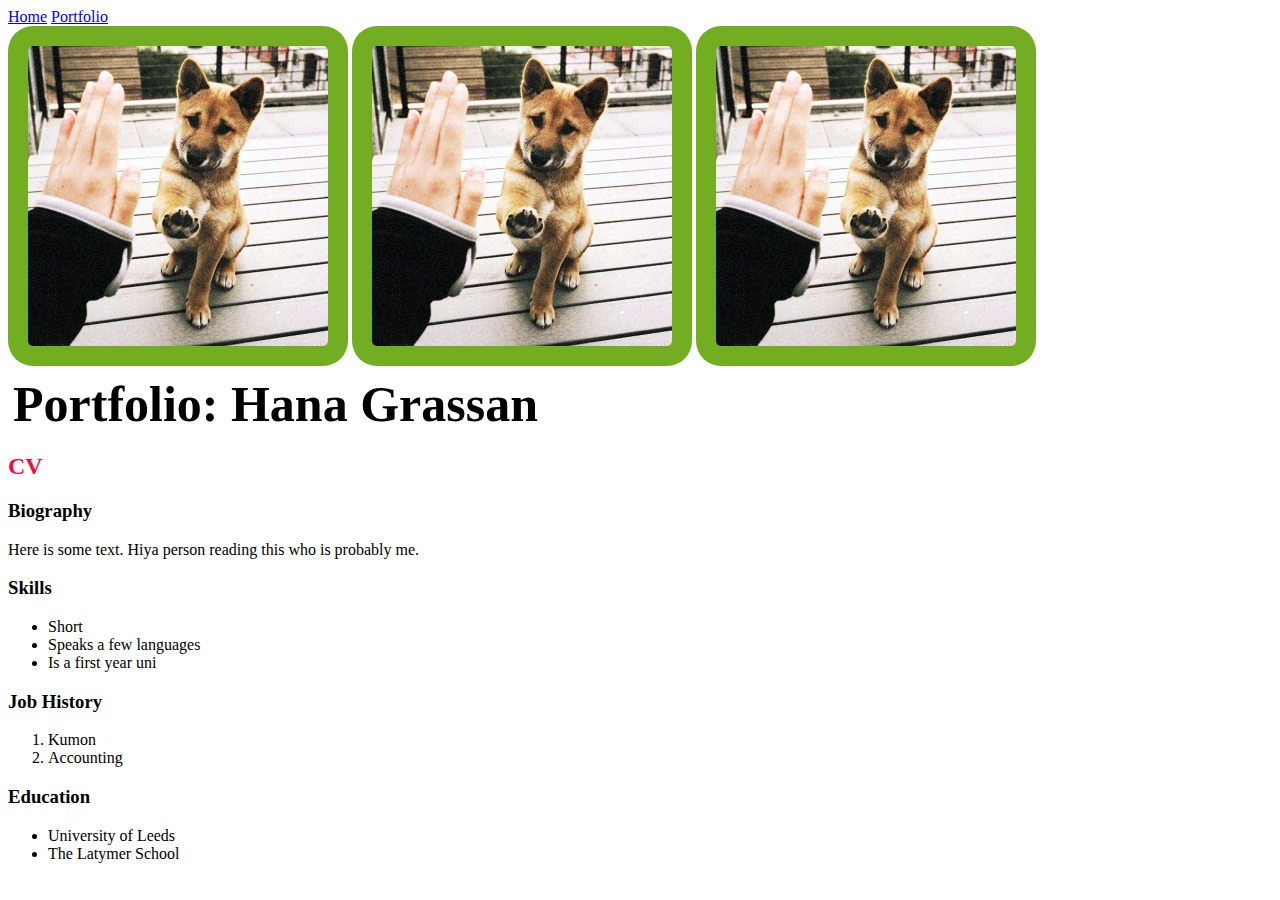
==== index.html @ 6f13b893 "added half of the CSS" ====
<!DOCTYPE html>
<html>
	<head>
		<title>Hana Grassan: Portfolio</title>
		<link rel="stylesheet" type="text/css" href="CSS/index.css">
	</head>
	<body>

		<nav>
			<a href="index.html">Home</a>
			<a href="portfolio.html">Portfolio</a>
		</nav>			

		<img id="rcorners1" src="images/puppy.jpg" width="400px">
		<img id="rcorners1" src="images/puppy.jpg" width="400px">
		<img id="rcorners1" src="images/puppy.jpg" width="400px">

		<h1>Portfolio: Hana Grassan</h1>
		<h2> CV</h2>
		<h3>Biography</h3>

		<p>Here is some text. Hiya person reading this who is probably me.</p>

		<h3>Skills</h3>
		<ul>
			<li>Short</li>
			<li>Speaks a few languages</li>
			<li>Is a first year uni</li>
		</ul>

		<h3>Job History</h3>
		<ol>
			<li>Kumon</li>
			<li>Accounting</li>
		</ol>

		<h3>Education</h3>
		<ul>
			<li>University of Leeds</li>
			<li>The Latymer School</li>
		</ul>



	</body>
</html>
---- CSS/index.css ----
h1 {
 	font-size: 50px;
 }

h2{
	color: #FA0936;
}

h1 {
    margin-top: 5px;
    margin-bottom: 5px;
    margin-right: 5px;
    margin-left: 5px;
}

#rcorners1 {
    border-radius: 25px;
    background: #73AD21;
    padding: 20px; 
    width: 300px;
    }
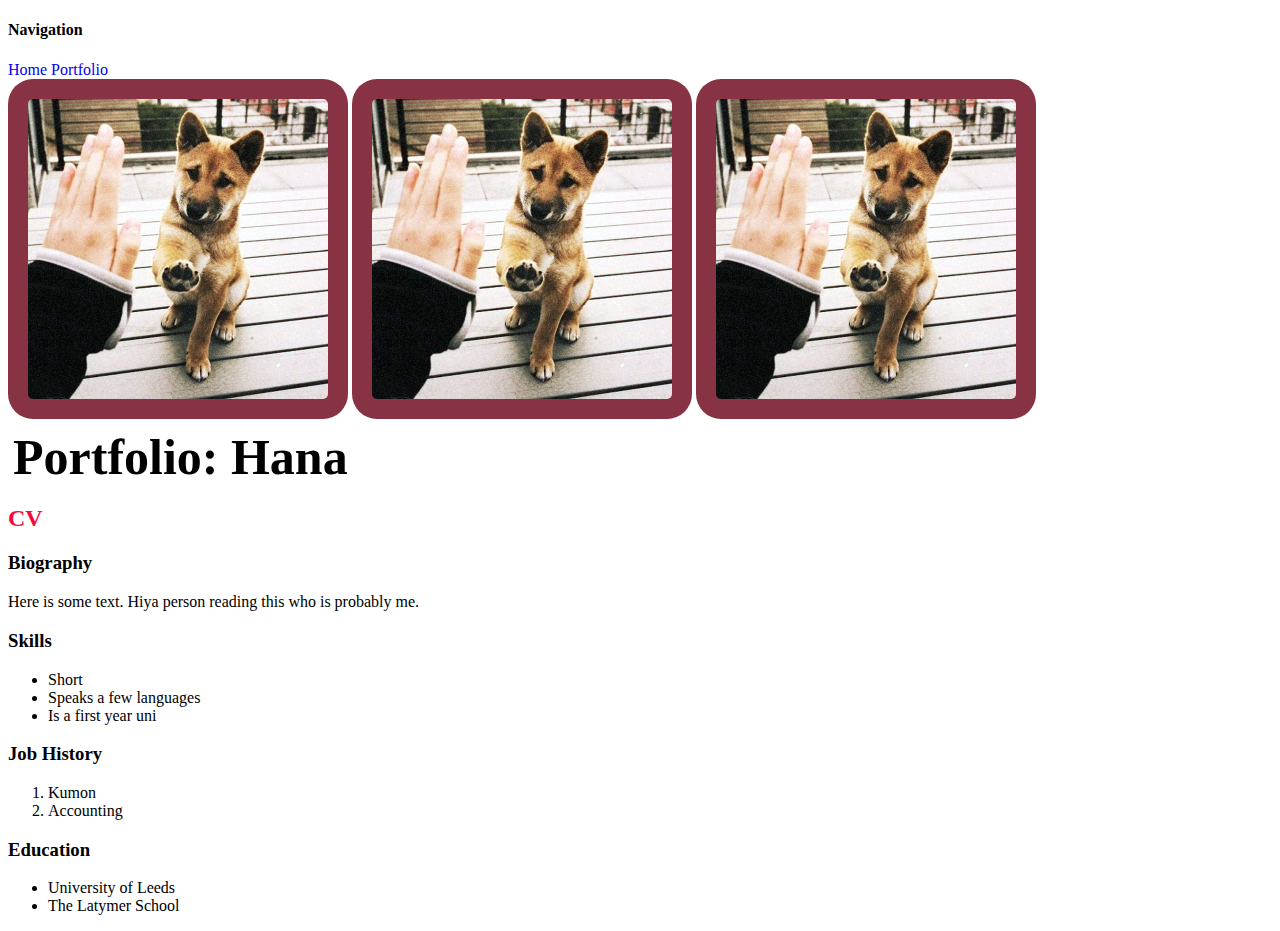
==== commit bd9dade3: "Have finished the first five things on list" ====
--- a/index.html
+++ b/index.html
@@ -6,16 +6,17 @@
 	</head>
 	<body>
 
+		<h4>Navigation</h4>
 		<nav>
-			<a href="index.html">Home</a>
-			<a href="portfolio.html">Portfolio</a>
+			<a class="nounder" href="index.html">Home</a>
+			<a class="nounder" href="portfolio.html">Portfolio</a>
 		</nav>			
 
-		<img id="rcorners1" src="images/puppy.jpg" width="400px">
-		<img id="rcorners1" src="images/puppy.jpg" width="400px">
-		<img id="rcorners1" src="images/puppy.jpg" width="400px">
+		<img class="rcorners" src="images/puppy.jpg" width="400px">
+		<img class="rcorners" src="images/puppy.jpg" width="400px">
+		<img class="rcorners" src="images/puppy.jpg" width="400px">
 
-		<h1>Portfolio: Hana Grassan</h1>
+		<h1>Portfolio: Hana</h1>
 		<h2> CV</h2>
 		<h3>Biography</h3>
 
--- a/CSS/index.css
+++ b/CSS/index.css
@@ -13,9 +13,14 @@
     margin-left: 5px;
 }
 
-#rcorners1 {
-    border-radius: 25px;
-    background: #73AD21;
+.rcorners {
+	border-radius: 25px;
+    background: #834F;
     padding: 20px; 
     width: 300px;
-    } +}
+
+.nounder {
+	text-decoration: none;
+}
+
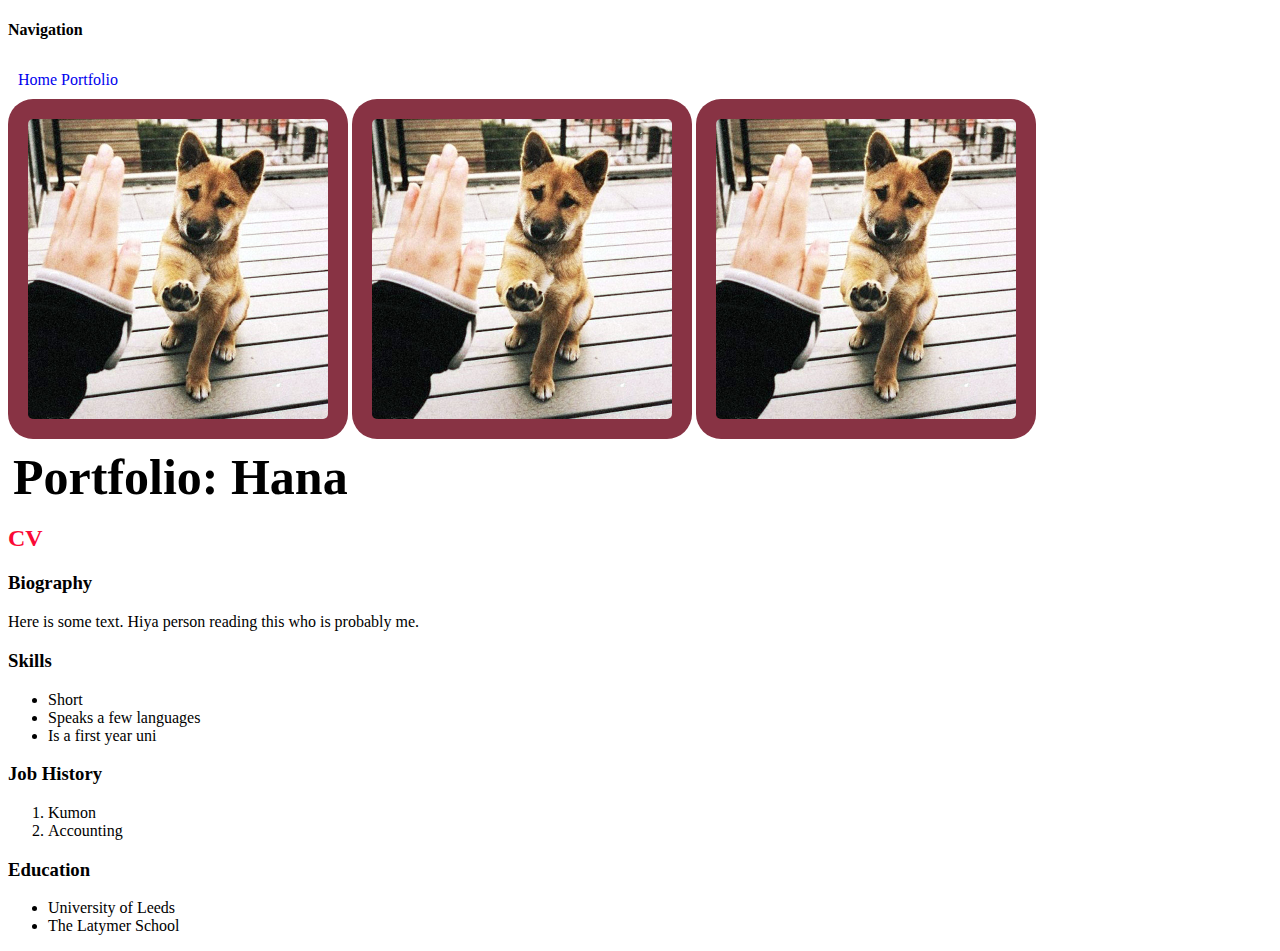
==== commit b5ef2181: "gave 10px padding to nav" ====
--- a/index.html
+++ b/index.html
@@ -7,7 +7,7 @@
 	<body>
 
 		<h4>Navigation</h4>
-		<nav>
+		<nav class="nav">
 			<a class="nounder" href="index.html">Home</a>
 			<a class="nounder" href="portfolio.html">Portfolio</a>
 		</nav>			
--- a/CSS/index.css
+++ b/CSS/index.css
@@ -24,3 +24,7 @@
 	text-decoration: none;
 }
 
+.nav {
+    margin: 0 auto;
+    padding: 10px;
+}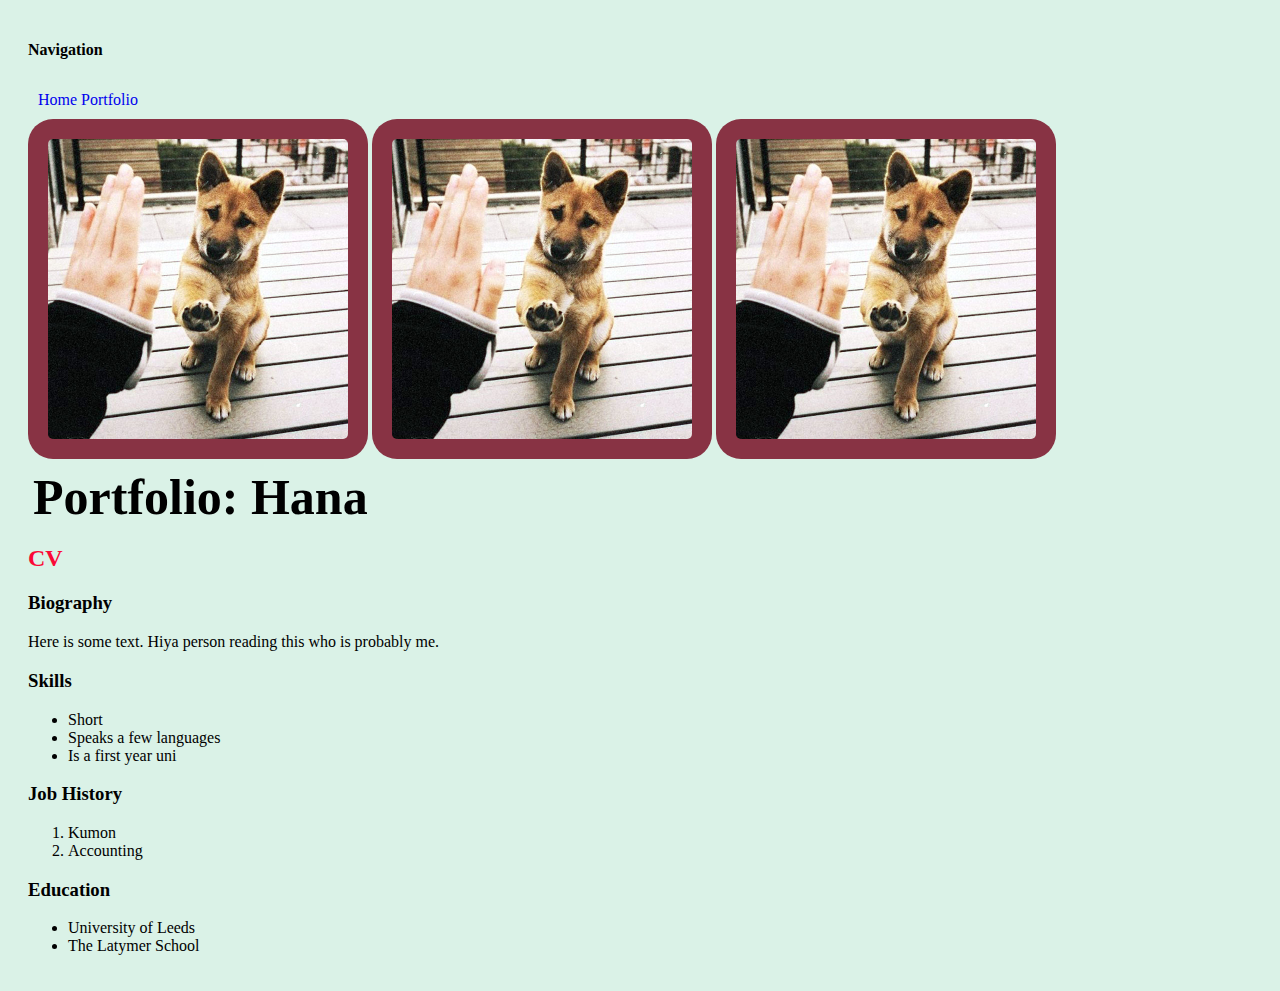
==== commit 1e2d6077: "padded page and changed background colour" ====
--- a/index.html
+++ b/index.html
@@ -1,5 +1,5 @@
 <!DOCTYPE html>
-<html>
+<html class="pagepad">
 	<head>
 		<title>Hana Grassan: Portfolio</title>
 		<link rel="stylesheet" type="text/css" href="CSS/index.css">
--- a/CSS/index.css
+++ b/CSS/index.css
@@ -27,4 +27,12 @@
 .nav {
     margin: 0 auto;
     padding: 10px;
+}
+
+.pagepad {
+	padding: 20px;
+}
+
+body {
+	background-color: #daf2e7;
 }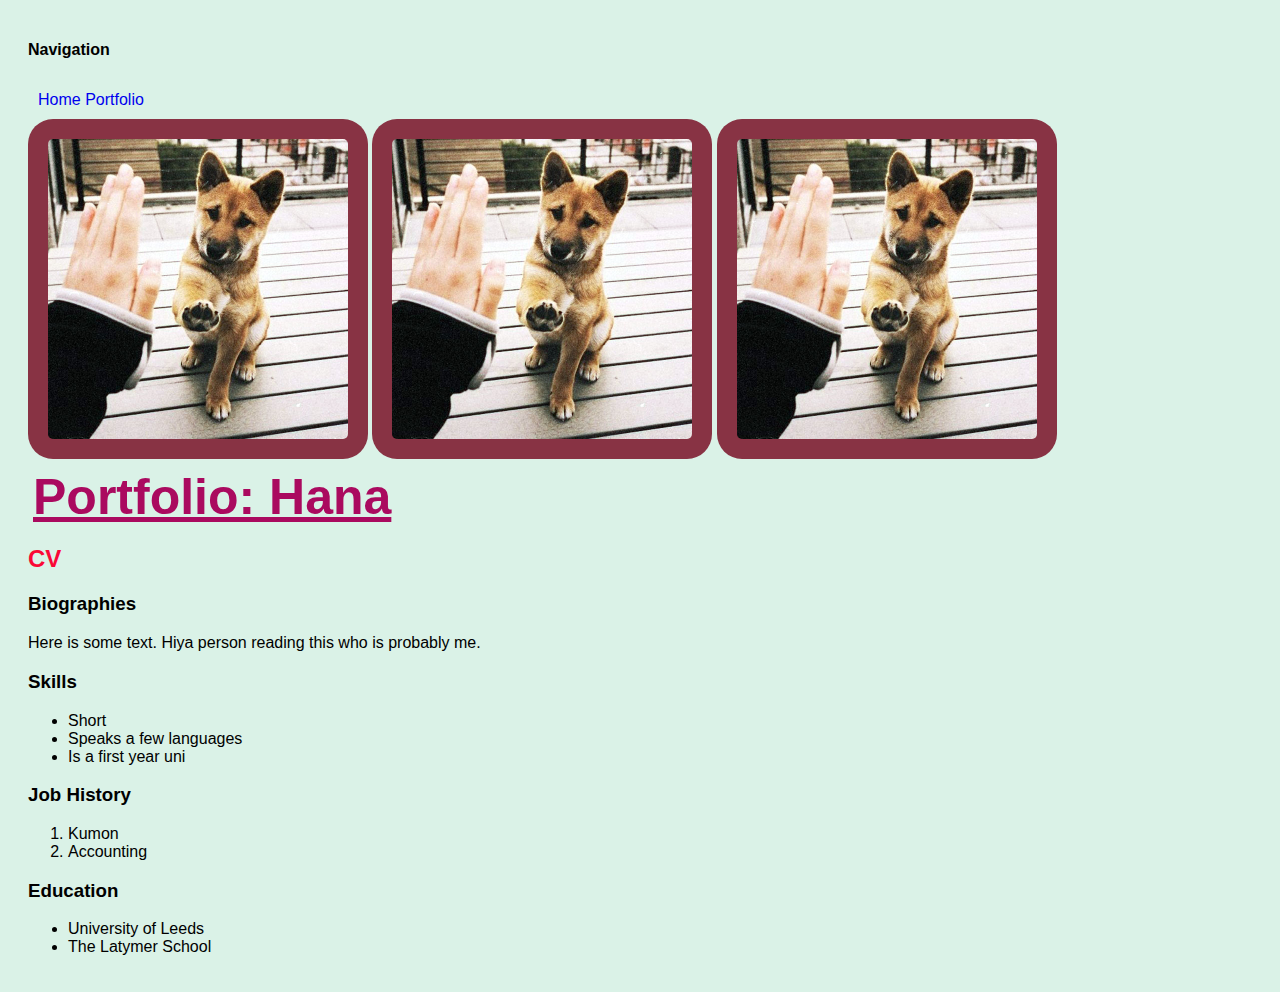
==== commit d25f15ef: "was just checking I had saved the previous" ====
--- a/index.html
+++ b/index.html
@@ -18,7 +18,7 @@
 
 		<h1>Portfolio: Hana</h1>
 		<h2> CV</h2>
-		<h3>Biography</h3>
+		<h3>Biographies</h3>
 
 		<p>Here is some text. Hiya person reading this who is probably me.</p>
 
--- a/CSS/index.css
+++ b/CSS/index.css
@@ -1,5 +1,8 @@
  h1 {
  	font-size: 50px;
+ 	color: #aa0a5f;
+ 	font-family: "Trebuchet MS", Helvetica, sans-serif;
+ 	text-decoration: underline;
  }
 
 h2{
@@ -35,4 +38,8 @@
 
 body {
 	background-color: #daf2e7;
+}
+
+body {
+    font-family: "Trebuchet MS", Helvetica, sans-serif;
 }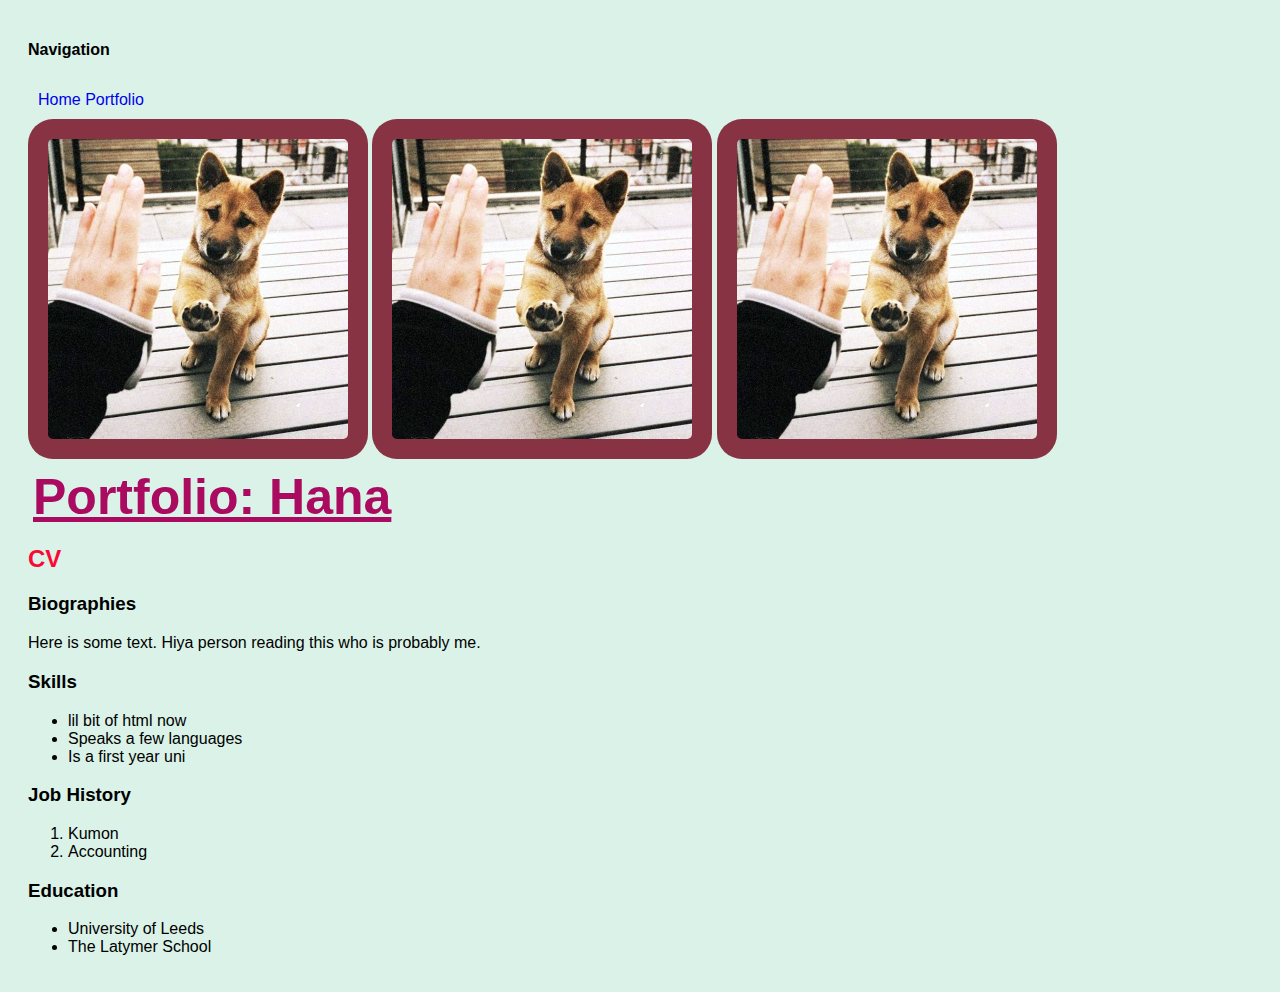
==== commit 5c7378dd: "changed words" ====
--- a/index.html
+++ b/index.html
@@ -24,7 +24,7 @@
 
 		<h3>Skills</h3>
 		<ul>
-			<li>Short</li>
+			<li>lil bit of html now</li>
 			<li>Speaks a few languages</li>
 			<li>Is a first year uni</li>
 		</ul>
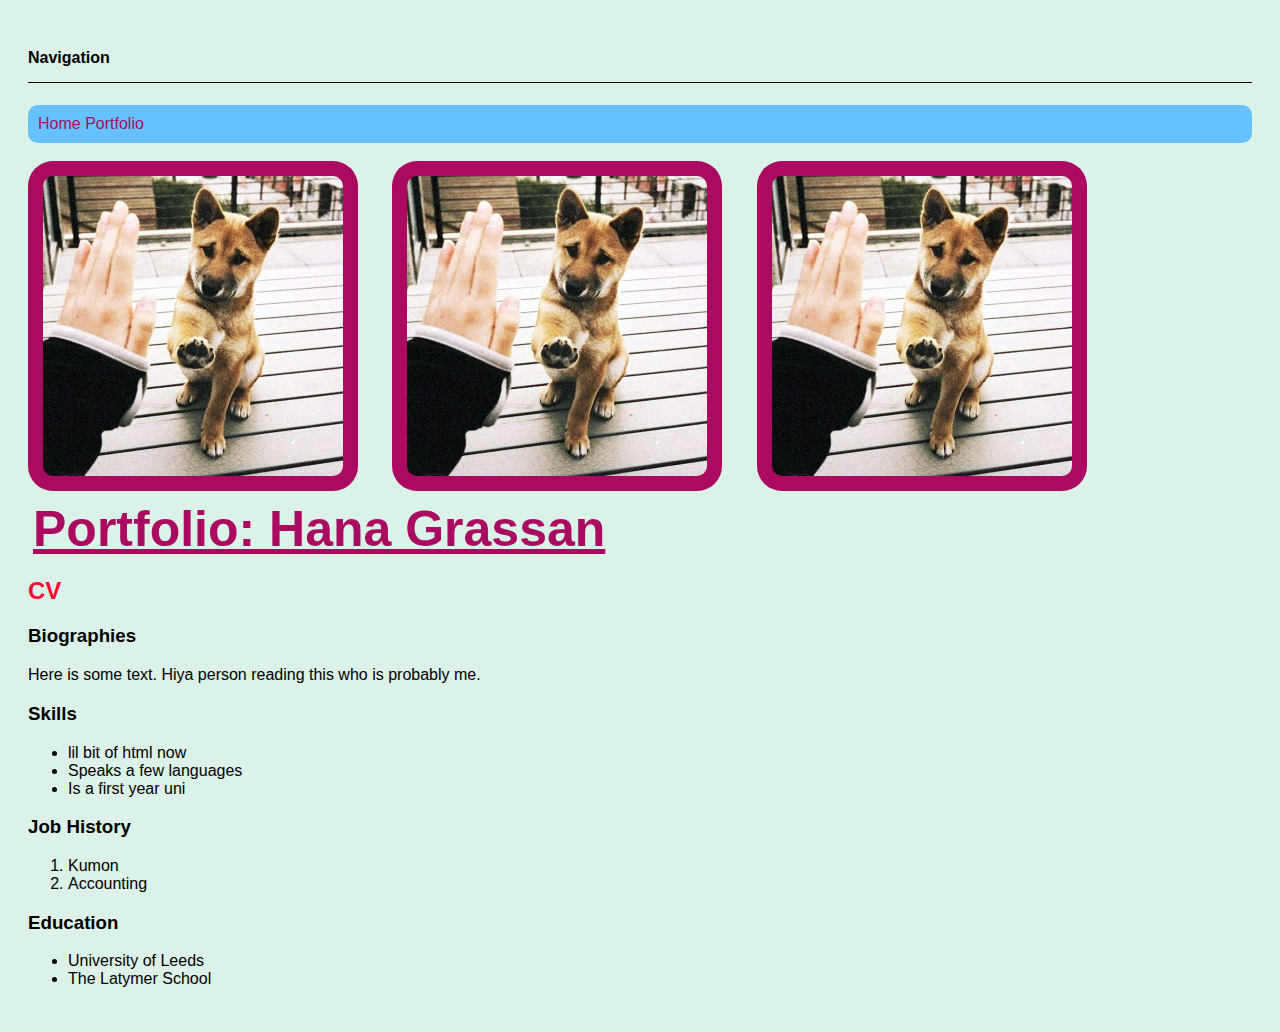
==== commit b7bdaf3b: "changed some layout" ====
--- a/index.html
+++ b/index.html
@@ -1,22 +1,25 @@
 <!DOCTYPE html>
-<html class="pagepad">
+<html>
 	<head>
 		<title>Hana Grassan: Portfolio</title>
 		<link rel="stylesheet" type="text/css" href="CSS/index.css">
 	</head>
 	<body>
 
-		<h4>Navigation</h4>
+		<h4 id="header">Navigation</h4>
+
 		<nav class="nav">
-			<a class="nounder" href="index.html">Home</a>
-			<a class="nounder" href="portfolio.html">Portfolio</a>
+			<a class="no_under" href="index.html">Home</a>
+			<a class="no_under" href="portfolio.html">Portfolio</a>
 		</nav>			
 
-		<img class="rcorners" src="images/puppy.jpg" width="400px">
-		<img class="rcorners" src="images/puppy.jpg" width="400px">
-		<img class="rcorners" src="images/puppy.jpg" width="400px">
+		<br>
 
-		<h1>Portfolio: Hana</h1>
+		<img class="imgrcorners" src="images/puppy.jpg" width="300px">
+		<img class="imgrcorners" src="images/puppy.jpg" width="300px">
+		<img class="imgrcorners" src="images/puppy.jpg" width="300px">
+
+		<h1>Portfolio: Hana Grassan</h1>
 		<h2> CV</h2>
 		<h3>Biographies</h3>
 
--- a/CSS/index.css
+++ b/CSS/index.css
@@ -1,45 +1,66 @@
- h1 {
- 	font-size: 50px;
- 	color: #aa0a5f;
- 	font-family: "Trebuchet MS", Helvetica, sans-serif;
- 	text-decoration: underline;
- }
+	 h1 {
+	 	font-size: 50px;
+	 	color: #aa0a5f;
+	 	font-family: "Trebuchet MS", Helvetica, sans-serif;
+	 	text-decoration: underline;
+	 }
 
-h2{
-	color: #FA0936;
+	h2{
+		color: #FA0936;
+	}
+
+	h1 {
+	    margin-top: 5px;
+	    margin-bottom: 5px;
+	    margin-right: 5px;
+	    margin-left: 5px;
+	}
+
+	.imgrcorners {
+		border-radius: 25px;
+	    background: #aa0a5f;
+	    padding: 15px; 
+	    margin-right: 30px;
+	}
+
+	.no_under {
+		text-decoration: none;
+	}
+
+	.nav {
+	    margin: 0 auto;
+	    padding: 10px;
+	    border-radius: 10px;
+	    background: #66c2ff; 
+	}
+
+
+	body {
+		background-color: #daf2e7;
+		padding: 20px;
+	}
+
+	body {
+	    font-family: "Trebuchet MS", Helvetica, sans-serif;
+	}
+
+	#header {
+		border-bottom: 0.5px solid black;
+		padding-bottom: 15px;
+	}
+
+	/* unvisited link */
+a:link {
+    color: #aa0a5f;
+
 }
 
-h1 {
-    margin-top: 5px;
-    margin-bottom: 5px;
-    margin-right: 5px;
-    margin-left: 5px;
-}
+/* mouse over link */
+a:hover {
+    font-size: 20px;
+    }
 
-.rcorners {
-	border-radius: 25px;
-    background: #834F;
-    padding: 20px; 
-    width: 300px;
-}
-
-.nounder {
-	text-decoration: none;
-}
-
-.nav {
-    margin: 0 auto;
-    padding: 10px;
-}
-
-.pagepad {
-	padding: 20px;
-}
-
-body {
-	background-color: #daf2e7;
-}
-
-body {
-    font-family: "Trebuchet MS", Helvetica, sans-serif;
+/* selected link */
+a:active {
+    color: blue;
 }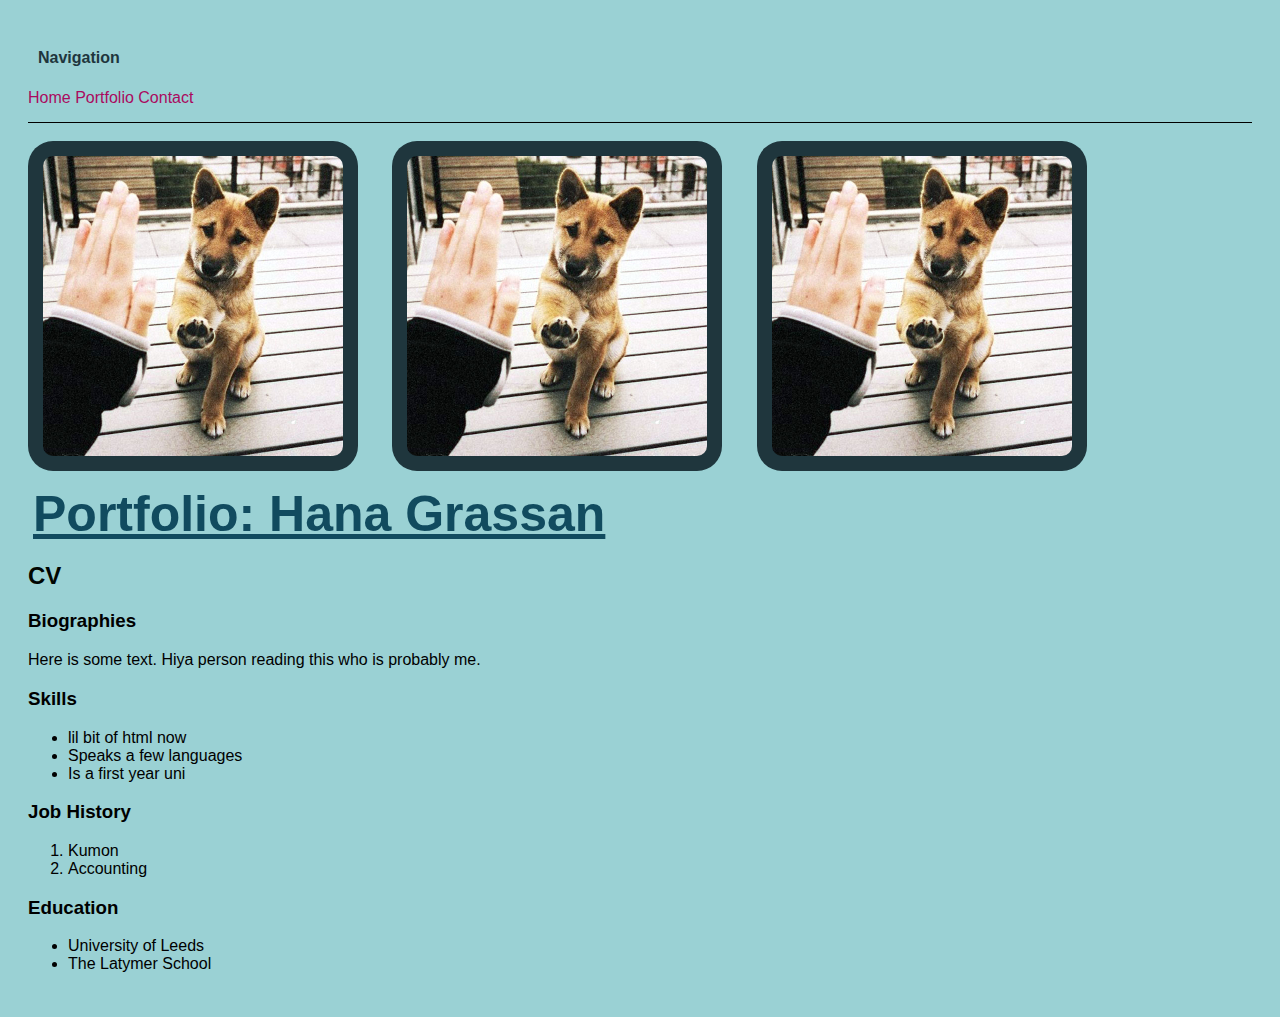
==== commit 6a5cd378: "changing layout and colours" ====
--- a/index.html
+++ b/index.html
@@ -6,11 +6,13 @@
 	</head>
 	<body>
 
-		<h4 id="header">Navigation</h4>
+		<h4 class="h4">Navigation</h4>
 
 		<nav class="nav">
 			<a class="no_under" href="index.html">Home</a>
 			<a class="no_under" href="portfolio.html">Portfolio</a>
+			<a class="no_under" href="contact.html">Contact</a>
+
 		</nav>			
 
 		<br>
--- a/CSS/index.css
+++ b/CSS/index.css
@@ -1,24 +1,21 @@
 	 h1 {
 	 	font-size: 50px;
-	 	color: #aa0a5f;
+	 	color: #114B5F;
 	 	font-family: "Trebuchet MS", Helvetica, sans-serif;
 	 	text-decoration: underline;
+	 	margin-top: 10px;
+	    margin-bottom: 5px;
+	    margin-right: 5px;
+	    margin-left: 5px;
 	 }
 
 	h2{
-		color: #FA0936;
-	}
-
-	h1 {
-	    margin-top: 5px;
-	    margin-bottom: 5px;
-	    margin-right: 5px;
-	    margin-left: 5px;
+		color: #000501;
 	}
 
 	.imgrcorners {
 		border-radius: 25px;
-	    background: #aa0a5f;
+	    background: #1F363D;
 	    padding: 15px; 
 	    margin-right: 30px;
 	}
@@ -29,24 +26,25 @@
 
 	.nav {
 	    margin: 0 auto;
-	    padding: 10px;
-	    border-radius: 10px;
-	    background: #66c2ff; 
+	    border-bottom: 0.5px solid black;
+		padding-bottom: 15px 
 	}
 
 
 	body {
-		background-color: #daf2e7;
+		background-color: #9AD1D4;
 		padding: 20px;
-	}
-
-	body {
-	    font-family: "Trebuchet MS", Helvetica, sans-serif;
+		font-family: "Trebuchet MS", Helvetica, sans-serif;
 	}
 
 	#header {
 		border-bottom: 0.5px solid black;
 		padding-bottom: 15px;
+	}
+
+	.h4 {
+		padding-left: 10px;
+		color: #1F363D;
 	}
 
 	/* unvisited link */
